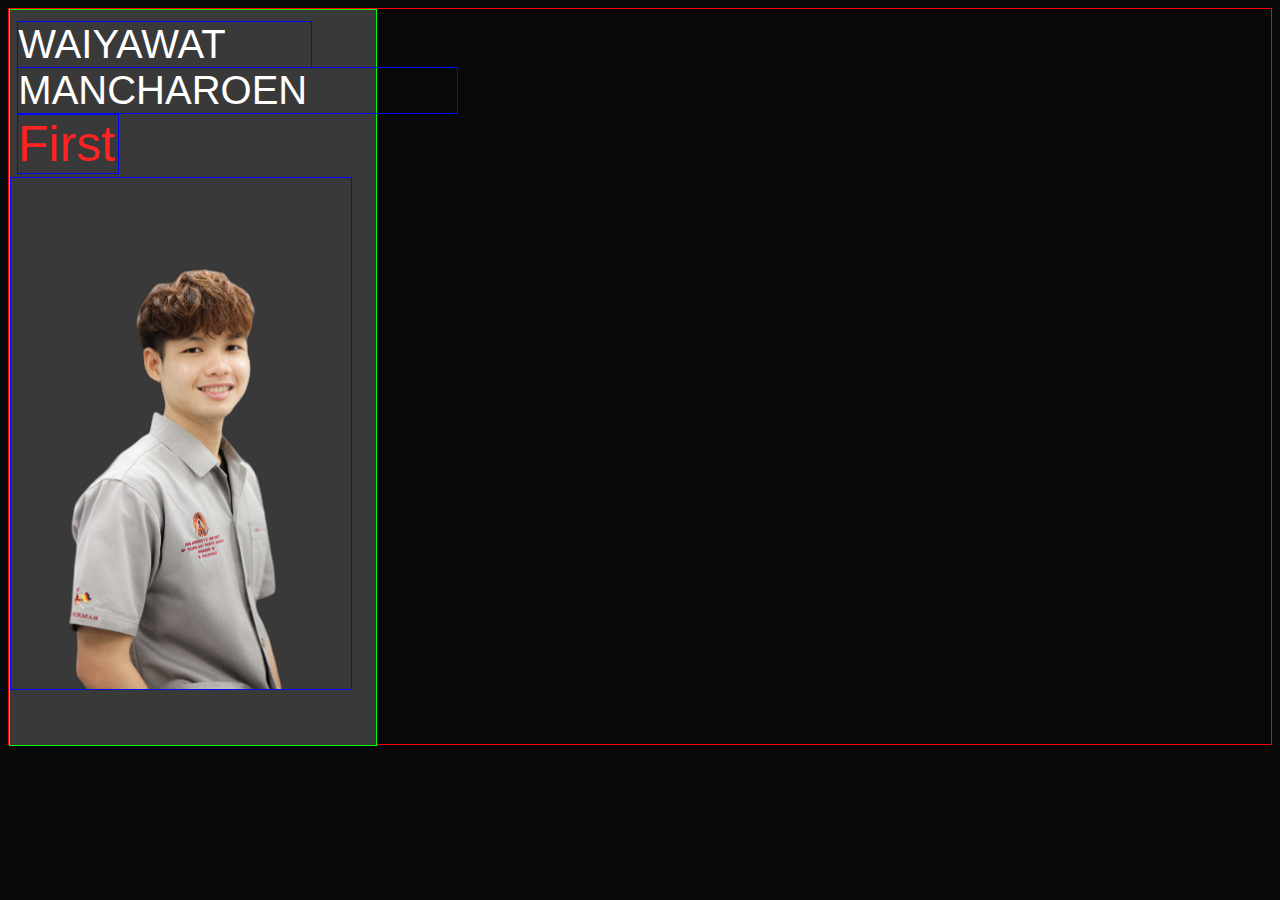
==== index2.html @ 0a534189 "index2" ====
<!DOCTYPE html>
<html lang="en">
<head>
    <meta charset="UTF-8">
    <meta name="viewport" content="width=device-width, initial-scale=1.0">
    <title>Waiyawat Mancharoen</title>
    <link rel="stylesheet" href="styles2.css">
</head>
<body>
    <div class="slide-1">
        <div class="container-1">
            <br/><div class="my_name">WAIYAWAT</div>
            <br/><div class="my_lastname">MANCHAROEN</div>
            <br/><div class="my_nickname">First</div>
            <br/><img src="my_img.png" class="my_img">
        </div>
        <div class="container-2">
        </div>
    </div>
    
</body>
</html>
---- styles2.css ----
body{
    background: #080808;
    color: #ffffff;
}
.slide-1{
    border: 1px solid rgb(255, 0, 0);
    max-width: 1450px;
    height: 735px;
    margin-top: 0%;
    margin-left: 0%;
}
    .container-1{
        border: 1px solid rgb(0, 255, 4);
        background: #3a3939;
        width: 29%;
        height: 100%;
    }
        .my_name{     /*---ชื่อหัวข้อ---*/
            width: 120%;
            border: 1px solid rgb(0, 8, 255);
            font-family: 'Popping', sans-serif;
            overflow: hidden;   /*---ซ่อนข้อความส่วนเกิน---*/
            margin-top: -2%;
            margin-left: 2%;
            font-size: 50px;
        }
            @media (max-width: 1420px){
                .my_name{
                    font-size: 40px;
                    width: 80%;
                }
            }
            @media (max-width: 1150px){
                .my_name{
                    font-size: 30px;
                    width: 80%;
                }
            }
            @media (max-width: 900px){
                .my_name{
                    font-size: 25px;
                    width: 80%;
                }
            }
            @media (max-width: 700px){
                .my_name{
                    font-size: 20px;
                    width: 80%;
                }
            }
            @media (max-width: 750px){
                .my_name{
                    font-size: 15px;
                    width: 80%;
                }
            }
        .my_lastname{     /*---ชื่อหัวข้อ---*/
            width: 120%;
            border: 1px solid rgb(0, 8, 255);
            font-family: 'Popping', sans-serif;
            overflow: hidden;   /*---ซ่อนข้อความส่วนเกิน---*/
            margin-top: -5%;
            margin-left: 2%;
            font-size: 50px;
        }
            @media (max-width: 1420px){
                .my_lastname{
                    font-size: 40px;
                    width: 120%;
                }
            }
            @media (max-width: 1150px){
                .my_lastname{
                    font-size: 30px;
                    width: 120%;
                }
            }
            @media (max-width: 900px){
                .my_lastname{
                    font-size: 25px;
                    width: 120%;
                }
            }
            @media (max-width: 750px){
                .my_lastname{
                    font-size: 15px;
                    width: 120%;
                }
            }
        .my_nickname{     /*---ชื่อหัวข้อ---*/
            width: 100px;
            border: 1px solid rgb(0, 8, 255);
            color: #ff2323;   /*---สีตัวอักษร---*/
            font-family: 'Popping', sans-serif;
            overflow: hidden;   /*---ซ่อนข้อความส่วนเกิน---*/
            margin-top: -5%;
            margin-left: 2%;
            font-size: 50px;
        }
        .my_img{
            border: 1px solid rgb(0, 8, 255);
            background: #3a3939;
            width: 93%;
            margin-top: -4%;
            margin-left: 0%;
        }

    .container-2{
    }
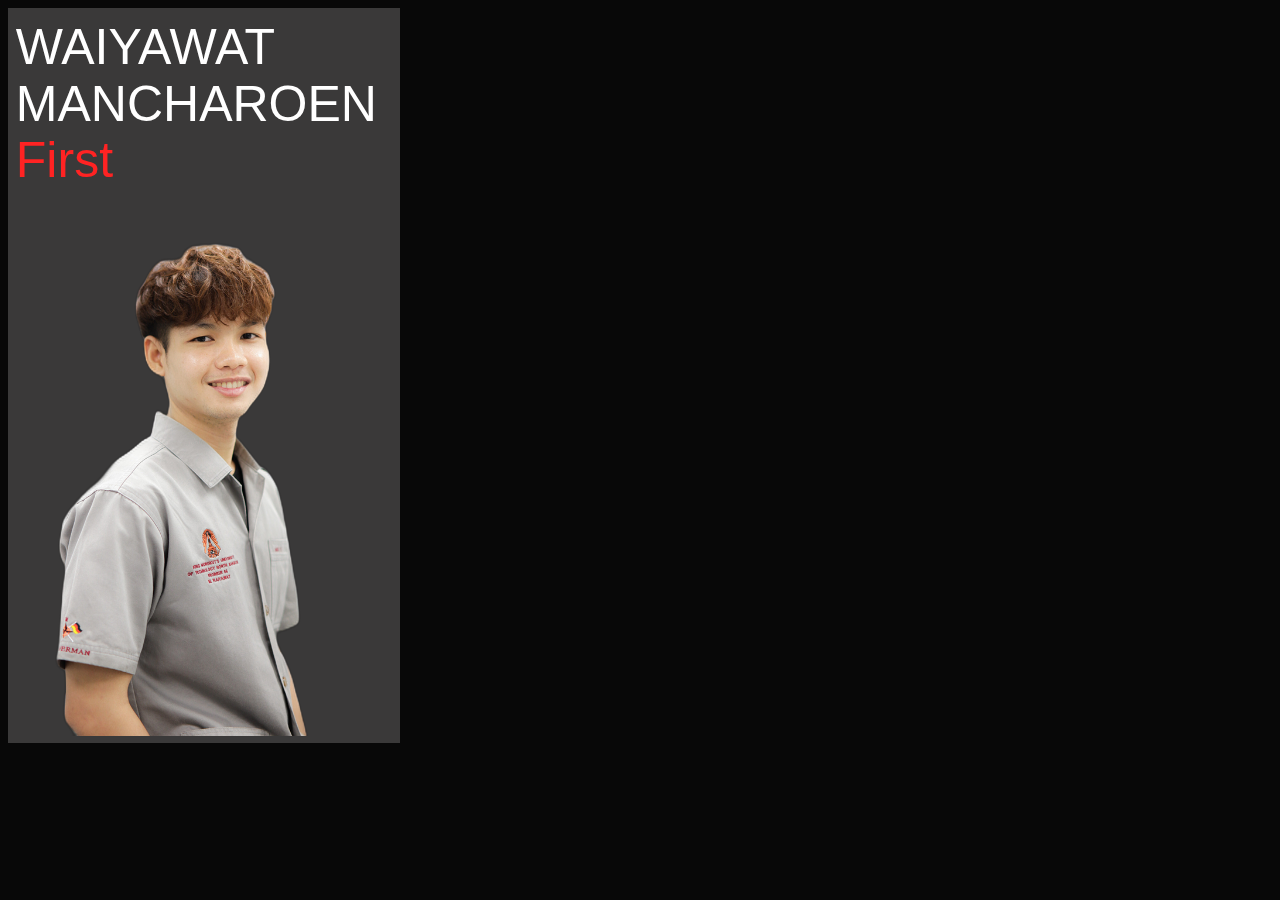
==== commit 5eec264e: "index2-3" ====
--- a/index2.html
+++ b/index2.html
@@ -11,7 +11,7 @@
         <div class="container-1">
             <br/><div class="my_name">WAIYAWAT</div>
             <br/><div class="my_lastname">MANCHAROEN</div>
-            <br/><div class="my_nickname">First</div>
+            <br/><div class="my_nickname">First.</div>
             <br/><img src="my_img.png" class="my_img">
         </div>
         <div class="container-2">
--- a/styles2.css
+++ b/styles2.css
@@ -3,93 +3,76 @@
     color: #ffffff;
 }
 .slide-1{
-    border: 1px solid rgb(255, 0, 0);
-    max-width: 1450px;
+    /* border: 1px solid rgb(255, 0, 0); */
+    width: 1450px;
     height: 735px;
     margin-top: 0%;
     margin-left: 0%;
 }
     .container-1{
-        border: 1px solid rgb(0, 255, 4);
+        /* border: 1px solid rgb(0, 255, 4); */
         background: #3a3939;
-        width: 29%;
+        width: 27%;
         height: 100%;
     }
+        @media (max-width: 900px){
+            .container-1{
+                width: 20%;
+                height: 100%;
+            }
+        }
+        @media (max-width: 700px){
+            .container-1{
+                width: 12%;
+                height: 100%;
+            }
+        }
+
         .my_name{     /*---ชื่อหัวข้อ---*/
             width: 120%;
-            border: 1px solid rgb(0, 8, 255);
+            /* border: 1px solid rgb(0, 8, 255); */
             font-family: 'Popping', sans-serif;
             overflow: hidden;   /*---ซ่อนข้อความส่วนเกิน---*/
             margin-top: -2%;
             margin-left: 2%;
             font-size: 50px;
-        }
-            @media (max-width: 1420px){
-                .my_name{
-                    font-size: 40px;
-                    width: 80%;
-                }
-            }
-            @media (max-width: 1150px){
-                .my_name{
-                    font-size: 30px;
-                    width: 80%;
-                }
-            }
+        }    
             @media (max-width: 900px){
                 .my_name{
-                    font-size: 25px;
+                    font-size: 37px;
                     width: 80%;
                 }
             }
             @media (max-width: 700px){
                 .my_name{
-                    font-size: 20px;
-                    width: 80%;
-                }
-            }
-            @media (max-width: 750px){
-                .my_name{
-                    font-size: 15px;
+                    font-size: 22px;
                     width: 80%;
                 }
             }
         .my_lastname{     /*---ชื่อหัวข้อ---*/
             width: 120%;
-            border: 1px solid rgb(0, 8, 255);
+            /* border: 1px solid rgb(0, 8, 255); */
             font-family: 'Popping', sans-serif;
             overflow: hidden;   /*---ซ่อนข้อความส่วนเกิน---*/
             margin-top: -5%;
             margin-left: 2%;
             font-size: 50px;
         }
-            @media (max-width: 1420px){
+            @media (max-width: 900px){
                 .my_lastname{
-                    font-size: 40px;
+                    font-size: 37px;
                     width: 120%;
                 }
             }
-            @media (max-width: 1150px){
+            @media (max-width: 700px){
                 .my_lastname{
-                    font-size: 30px;
-                    width: 120%;
-                }
-            }
-            @media (max-width: 900px){
-                .my_lastname{
-                    font-size: 25px;
-                    width: 120%;
-                }
-            }
-            @media (max-width: 750px){
-                .my_lastname{
-                    font-size: 15px;
+                    font-size: 22px;
                     width: 120%;
                 }
             }
         .my_nickname{     /*---ชื่อหัวข้อ---*/
             width: 100px;
-            border: 1px solid rgb(0, 8, 255);
+            /* border: 1px solid rgb(0, 8, 255); */
             color: #ff2323;   /*---สีตัวอักษร---*/
             font-family: 'Popping', sans-serif;
             overflow: hidden;   /*---ซ่อนข้อความส่วนเกิน---*/
@@ -97,13 +80,35 @@
             margin-left: 2%;
             font-size: 50px;
         }
+            @media (max-width: 900px){
+                .my_nickname{
+                    font-size: 80px;
+                    width: 120%;
+                }
+            }
+            @media (max-width: 700px){
+                .my_nickname{
+                    display: none;
+                }
+            }
         .my_img{
-            border: 1px solid rgb(0, 8, 255);
-            background: #3a3939;
-            width: 93%;
-            margin-top: -4%;
-            margin-left: 0%;
+            /* border: 1px solid rgb(0, 8, 255); */
+            width: 400px;
+            margin-top: -18%;
+            margin-left: -5%;
         }
+            @media (max-width: 900px){
+                .my_img{
+                    width: 320px;
+                    margin-top: 5%;
+                    margin-left: -12%;
+                }
+            }
+            @media (max-width: 700px){
+                .my_img{
+                    display: none;
+                }
+            }
 
     .container-2{
     }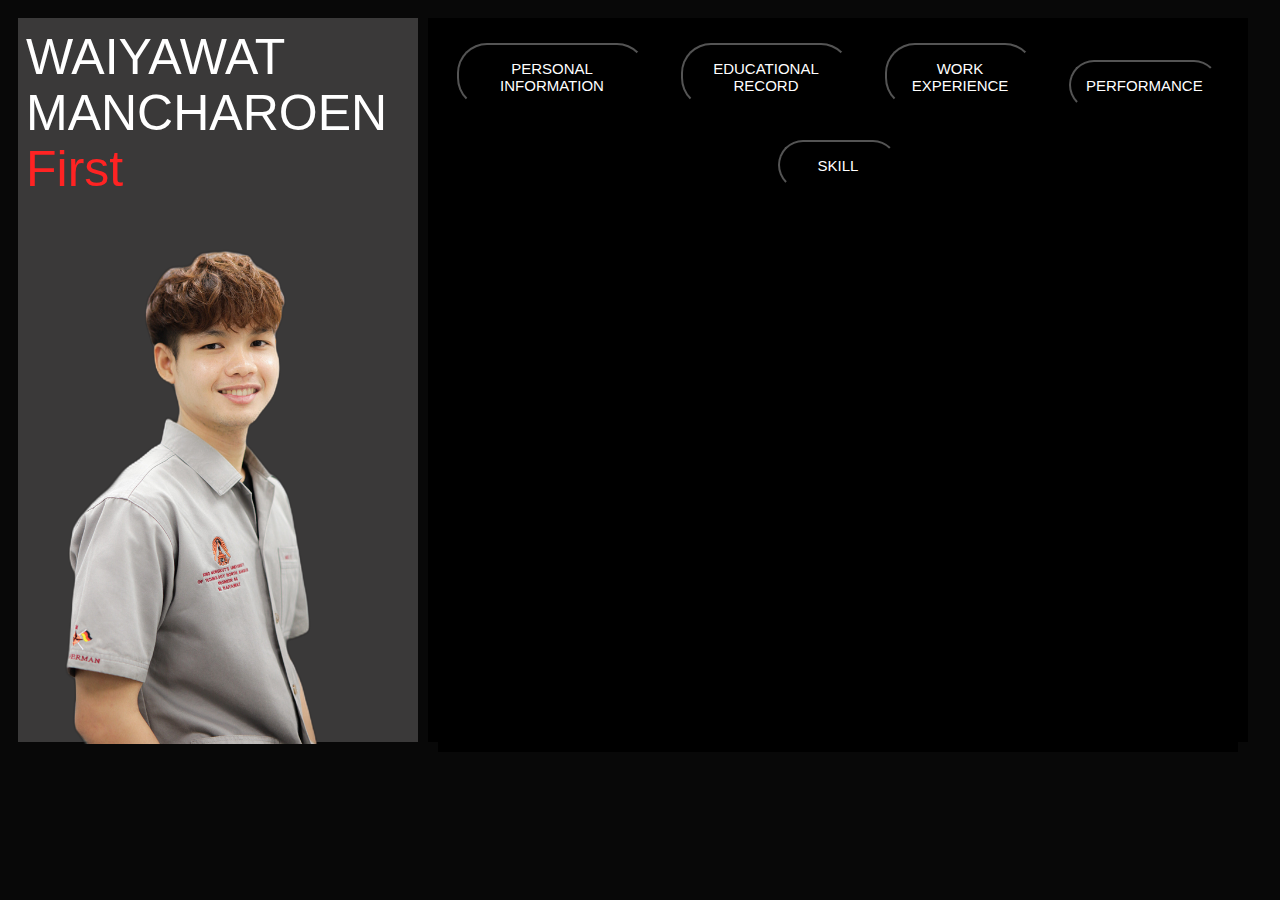
==== commit bfc13c9f: "index2-5" ====
--- a/index2.html
+++ b/index2.html
@@ -11,12 +11,19 @@
         <div class="container-1">
             <br/><div class="my_name">WAIYAWAT</div>
             <br/><div class="my_lastname">MANCHAROEN</div>
-            <br/><div class="my_nickname">First.</div>
+            <br/><div class="my_nickname">First</div>
             <br/><img src="my_img.png" class="my_img">
+            <br/><img src="my_img2.jpg" class="my_img2">
         </div>
         <div class="container-2">
+            <div class="btn-menu">
+                <button class="btn-menu-1" id="BACK"> <label for="to-personal">PERSONAL INFORMATION</label></button>
+                <button class="btn-menu-2" onclick="location.href='educational record.html'"> EDUCATIONAL RECORD </button>
+                <button class="btn-menu-3" onclick="location.href='work experience.html'"> WORK EXPERIENCE </button>
+                <button class="btn-menu-4" onclick="location.href='performance.html'"> PERFORMANCE </button>
+                <button class="btn-menu-5" onclick="location.href='skill.html'"> SKILL </button>
+            </div>
         </div>
     </div>
-    
 </body>
 </html>--- a/styles2.css
+++ b/styles2.css
@@ -1,33 +1,24 @@
 body{
     background: #080808;
     color: #ffffff;
+    display: flex;
 }
 .slide-1{
     /* border: 1px solid rgb(255, 0, 0); */
     width: 1450px;
     height: 735px;
-    margin-top: 0%;
-    margin-left: 0%;
+    margin-top: 0px;
+    margin-left: 0px;
+    display: flex;
 }
     .container-1{
         /* border: 1px solid rgb(0, 255, 4); */
         background: #3a3939;
-        width: 27%;
-        height: 100%;
-    }
-        @media (max-width: 900px){
-            .container-1{
-                width: 20%;
-                height: 100%;
-            }
-        }
-        @media (max-width: 700px){
-            .container-1{
-                width: 12%;
-                height: 100%;
-            }
-        }
-
+        width: 400px;
+        height: 724px;
+        margin-top: 10px;
+        margin-left: 10px;
+    }
         .my_name{     /*---ชื่อหัวข้อ---*/
             width: 120%;
             /* border: 1px solid rgb(0, 8, 255); */
@@ -37,18 +28,6 @@
             margin-left: 2%;
             font-size: 50px;
         }    
-            @media (max-width: 900px){
-                .my_name{
-                    font-size: 37px;
-                    width: 80%;
-                }
-            }
-            @media (max-width: 700px){
-                .my_name{
-                    font-size: 22px;
-                    width: 80%;
-                }
-            }
         .my_lastname{     /*---ชื่อหัวข้อ---*/
             width: 120%;
             /* border: 1px solid rgb(0, 8, 255); */
@@ -58,57 +37,319 @@
             margin-left: 2%;
             font-size: 50px;
         }
-            @media (max-width: 900px){
-                .my_lastname{
-                    font-size: 37px;
-                    width: 120%;
-                }
-            }
-            @media (max-width: 700px){
-                .my_lastname{
-                    font-size: 22px;
-                    width: 120%;
-                }
-            }
         .my_nickname{     /*---ชื่อหัวข้อ---*/
             width: 100px;
             /* border: 1px solid rgb(0, 8, 255); */
-            color: #ff2323;   /*---สีตัวอักษร---*/
+             color: #ff2323;   /*---สีตัวอักษร---*/
             font-family: 'Popping', sans-serif;
             overflow: hidden;   /*---ซ่อนข้อความส่วนเกิน---*/
             margin-top: -5%;
             margin-left: 2%;
             font-size: 50px;
         }
-            @media (max-width: 900px){
-                .my_nickname{
-                    font-size: 80px;
-                    width: 120%;
-                }
-            }
-            @media (max-width: 700px){
-                .my_nickname{
-                    display: none;
-                }
-            }
         .my_img{
             /* border: 1px solid rgb(0, 8, 255); */
             width: 400px;
             margin-top: -18%;
             margin-left: -5%;
         }
-            @media (max-width: 900px){
-                .my_img{
-                    width: 320px;
-                    margin-top: 5%;
-                    margin-left: -12%;
-                }
-            }
-            @media (max-width: 700px){
-                .my_img{
-                    display: none;
-                }
-            }
+        .my_img2{
+            /* border: 1px solid rgb(0, 8, 255); */
+            width: 150px;
+            margin-top: -5%;
+            margin-left: 8%;
+            display: none;
+        }
 
     .container-2{
-    }+        /* border: 1px solid rgb(0, 255, 4); */
+        background: #000000;
+        width: 1000px;
+        height: 724px;
+        margin-top: 10px;
+        margin-left: 10px;
+    }
+        .btn-menu{
+            /* border: 1px solid rgb(4, 0, 255); */
+            background: #000000;
+            width: 975px;
+            height: 100px;
+            margin-top: 10px;
+            margin-left: 10px;
+            text-align: center;
+        }
+            .btn-menu-1{
+                background-color: rgb(0, 0, 0);
+                width: 190px;   /*---กว้าง---*/
+                height: 65px;   /*---สูง---*/
+                padding: 15px;  /*---ระยะห่างของกรอบกับตัวหนังสือด้านใน--*/
+                margin: 15px;   /*---ระยะห่างกับวัตถุอื่นๆ--*/
+                font-size: 15px;    /*---ขนาดตัวอักษร---*/
+                text-align: center; /*---ให้อยู่ตำเเหน่งตรงกลาง--*/
+                overflow: hidden;   /*---ซ่อนข้อความส่วนเกิน---*/
+                color: #ffffff;   /*---สีตัวอักษร---*/
+                border-radius: 30px;    /*---ขอบมน---*/
+            }
+            .btn-menu-1:hover{ /*---ดักจับเหตุการณ์ ผู้ใช้งานวางเมาส์ไว้บน Elements---*/
+                transform: translate(0,-3px);   /*---ปุ่มเด้ง---*/
+                box-shadow: 10px -10px 25px 0px rgba(111, 0, 255, 0.526),-10px 10px 25px 0px rgba(0, 191, 255, 0.515);    /*---เงา---*/
+            }
+            .btn-menu-2{
+                background-color: rgb(0, 0, 0);
+                width: 170px;   /*---กว้าง---*/
+                height: 65px;   /*---สูง---*/
+                padding: 15px;  /*---ระยะห่างของกรอบกับตัวหนังสือด้านใน--*/
+                margin: 15px;   /*---ระยะห่างกับวัตถุอื่นๆ--*/
+                font-size: 15px;    /*---ขนาดตัวอักษร---*/
+                text-align: center; /*---ให้อยู่ตำเเหน่งตรงกลาง--*/
+                overflow: hidden;   /*---ซ่อนข้อความส่วนเกิน---*/
+                color: #ffffff;   /*---สีตัวอักษร---*/
+                border-radius: 30px;    /*---ขอบมน---*/
+            }
+            .btn-menu-2:hover{ /*---ดักจับเหตุการณ์ ผู้ใช้งานวางเมาส์ไว้บน Elements---*/
+                transform: translate(0,-3px);   /*---ปุ่มเด้ง---*/
+                box-shadow: 10px -10px 25px 0px rgba(111, 0, 255, 0.526),-10px 10px 25px 0px rgba(0, 191, 255, 0.515);    /*---เงา---*/
+            }
+            .btn-menu-3{
+                background-color: rgb(0, 0, 0);
+                width: 150px;   /*---กว้าง---*/
+                height: 65px;   /*---สูง---*/
+                padding: 15px;  /*---ระยะห่างของกรอบกับตัวหนังสือด้านใน--*/
+                margin: 15px;   /*---ระยะห่างกับวัตถุอื่นๆ--*/
+                font-size: 15px;    /*---ขนาดตัวอักษร---*/
+                text-align: center; /*---ให้อยู่ตำเเหน่งตรงกลาง--*/
+                overflow: hidden;   /*---ซ่อนข้อความส่วนเกิน---*/
+                color: #ffffff;   /*---สีตัวอักษร---*/
+                border-radius: 30px;    /*---ขอบมน---*/
+            }
+            .btn-menu-3:hover{ /*---ดักจับเหตุการณ์ ผู้ใช้งานวางเมาส์ไว้บน Elements---*/
+                transform: translate(0,-3px);   /*---ปุ่มเด้ง---*/
+                box-shadow: 10px -10px 25px 0px rgba(111, 0, 255, 0.526),-10px 10px 25px 0px rgba(0, 191, 255, 0.515);    /*---เงา---*/
+            }
+            .btn-menu-4{
+                background-color: rgb(0, 0, 0);
+                width: 150px;   /*---กว้าง---*/
+                height: 50px;   /*---สูง---*/
+                padding: 15px;  /*---ระยะห่างของกรอบกับตัวหนังสือด้านใน--*/
+                margin: 15px;   /*---ระยะห่างกับวัตถุอื่นๆ--*/
+                font-size: 15px;    /*---ขนาดตัวอักษร---*/
+                text-align: center; /*---ให้อยู่ตำเเหน่งตรงกลาง--*/
+                overflow: hidden;   /*---ซ่อนข้อความส่วนเกิน---*/
+                color: #ffffff;   /*---สีตัวอักษร---*/
+                border-radius: 30px;    /*---ขอบมน---*/
+            }
+            .btn-menu-4:hover{ /*---ดักจับเหตุการณ์ ผู้ใช้งานวางเมาส์ไว้บน Elements---*/
+                transform: translate(0,-3px);   /*---ปุ่มเด้ง---*/
+                box-shadow: 10px -10px 25px 0px rgba(111, 0, 255, 0.526),-10px 10px 25px 0px rgba(0, 191, 255, 0.515);    /*---เงา---*/
+            }
+            .btn-menu-5{
+                background-color: rgb(0, 0, 0);
+                width: 120px;   /*---กว้าง---*/
+                height: 50px;   /*---สูง---*/
+                padding: 15px;  /*---ระยะห่างของกรอบกับตัวหนังสือด้านใน--*/
+                margin: 15px;   /*---ระยะห่างกับวัตถุอื่นๆ--*/
+                font-size: 15px;    /*---ขนาดตัวอักษร---*/
+                text-align: center; /*---ให้อยู่ตำเเหน่งตรงกลาง--*/
+                overflow: hidden;   /*---ซ่อนข้อความส่วนเกิน---*/
+                color: #ffffff;   /*---สีตัวอักษร---*/
+                border-radius: 30px;    /*---ขอบมน---*/
+            }
+            .btn-menu-5:hover{ /*---ดักจับเหตุการณ์ ผู้ใช้งานวางเมาส์ไว้บน Elements---*/
+                transform: translate(0,-3px);   /*---ปุ่มเด้ง---*/
+                box-shadow: 10px -10px 25px 0px rgba(111, 0, 255, 0.526),-10px 10px 25px 0px rgba(0, 191, 255, 0.515);    /*---เงา---*/
+            }
+            
+
+/* ------CONTAINER------ */
+@media (max-width: 1450px){
+    .container-2{
+        width: 900px;
+        height: 724px;
+    }
+    .btn-menu{
+        width: 880px;
+        height: 724px;
+    }
+}
+@media (max-width: 1350px){
+    .container-2{
+        width: 820px;
+        height: 724px;
+    }
+    .btn-menu{
+        width: 800px;
+        height: 724px;
+    }
+}
+@media (max-width: 1270px){
+    .container-2{
+        width: 720px;
+        height: 724px;
+    }
+    .btn-menu{
+        width: 700px;
+        height: 724px;
+    }
+}
+@media (max-width: 1170px){
+    .container-2{
+        width: 620px;
+        height: 724px;
+    }
+    .btn-menu{
+        width: 600px;
+        height: 724px;
+    }
+}
+@media (max-width: 1070px){
+    .container-2{
+        width: 520px;
+        height: 724px;
+    }
+    .btn-menu{
+        width: 500px;
+        height: 724px;
+    }
+    .btn-menu-1{
+        width: 120px;   /*---กว้าง---*/
+        height: 50px;   /*---สูง---*/
+        padding: 10px;  /*---ระยะห่างของกรอบกับตัวหนังสือด้านใน--*/
+        margin: 10px;   /*---ระยะห่างกับวัตถุอื่นๆ--*/
+        font-size: 12px;    /*---ขนาดตัวอักษร---*/  
+    }
+    .btn-menu-2{
+        width: 120px;   /*---กว้าง---*/
+        height: 50px;   /*---สูง---*/
+        padding: 10px;  /*---ระยะห่างของกรอบกับตัวหนังสือด้านใน--*/
+        margin: 10px;   /*---ระยะห่างกับวัตถุอื่นๆ--*/
+        font-size: 12px;    /*---ขนาดตัวอักษร---*/  
+    }
+    .btn-menu-3{
+        width: 110px;   /*---กว้าง---*/
+        height: 50px;   /*---สูง---*/
+        padding: 10px;  /*---ระยะห่างของกรอบกับตัวหนังสือด้านใน--*/
+        margin: 10px;   /*---ระยะห่างกับวัตถุอื่นๆ--*/
+        font-size: 12px;    /*---ขนาดตัวอักษร---*/  
+    }
+    .btn-menu-4{
+        width: 120px;   /*---กว้าง---*/
+        height: 50px;   /*---สูง---*/
+        padding: 10px;  /*---ระยะห่างของกรอบกับตัวหนังสือด้านใน--*/
+        margin: 10px;   /*---ระยะห่างกับวัตถุอื่นๆ--*/
+        font-size: 12px;    /*---ขนาดตัวอักษร---*/  
+    }
+    .btn-menu-5{
+        width: 100px;   /*---กว้าง---*/
+        height: 50px;   /*---สูง---*/
+        padding: 10px;  /*---ระยะห่างของกรอบกับตัวหนังสือด้านใน--*/
+        margin: 10px;   /*---ระยะห่างกับวัตถุอื่นๆ--*/
+        font-size: 12px;    /*---ขนาดตัวอักษร---*/  
+    }
+}
+@media (max-width: 970px){
+    .container-2{
+        width: 420px;
+        height: 724px;
+    }
+    .btn-menu{
+        width: 400px;
+        height: 724px;
+    }
+}
+@media (max-width: 900px){
+    .container-2{
+        width: 470px;
+        height: 724px;
+    }
+    .btn-menu{
+        width: 450px;
+        height: 724px;
+    }
+    .container-1{
+        width: 300px;
+        height: 724px;
+    }
+    .my_name{
+        font-size: 37px;
+        width: 80%;
+    }
+    .my_lastname{
+        font-size: 37px;
+        width: 120%;
+    }
+    .my_nickname{
+        font-size: 80px;
+        width: 120%;
+    }
+    .my_img{
+        width: 320px;
+        margin-top: 5%;
+        margin-left: -12%;
+    }
+}
+@media (max-width: 820px){
+    .container-2{
+        width: 350px;
+        height: 724px;
+    }
+    .btn-menu{
+        width: 330px;
+        height: 724px;
+    }
+}
+@media (max-width: 700px){
+    .container-1{
+        width: 180px;
+        height: 724px;
+    }
+    .my_name{
+        font-size: 22px;
+        width: 80%;
+    }
+    .my_lastname{
+        font-size: 22px;
+        width: 120%;
+    }
+    .my_nickname{
+        font-size: 30px;
+        width: 120%;
+    }
+    .my_img{
+        display: none;
+    }
+    .container-2{
+        width: 370px;
+        height: 724px;
+    }
+    .btn-menu{
+        width: 350px;
+        height: 724px;
+    }
+    .my_img2{
+        display: grid;
+    }
+}
+@media (max-width: 600px){
+    .container-2{
+        width: 270px;
+        height: 724px;
+    }
+    .btn-menu{
+        width: 250px;
+        height: 724px;
+    }
+    .btn-menu-1{
+        margin-top: 320px;
+        margin-left: 10px;
+    }
+}
+@media (max-width: 500px){
+    .container-2{
+        width: 200px;
+        height: 724px;
+    }
+    .btn-menu{
+        width: 180px;
+        height: 724px;
+    }
+}